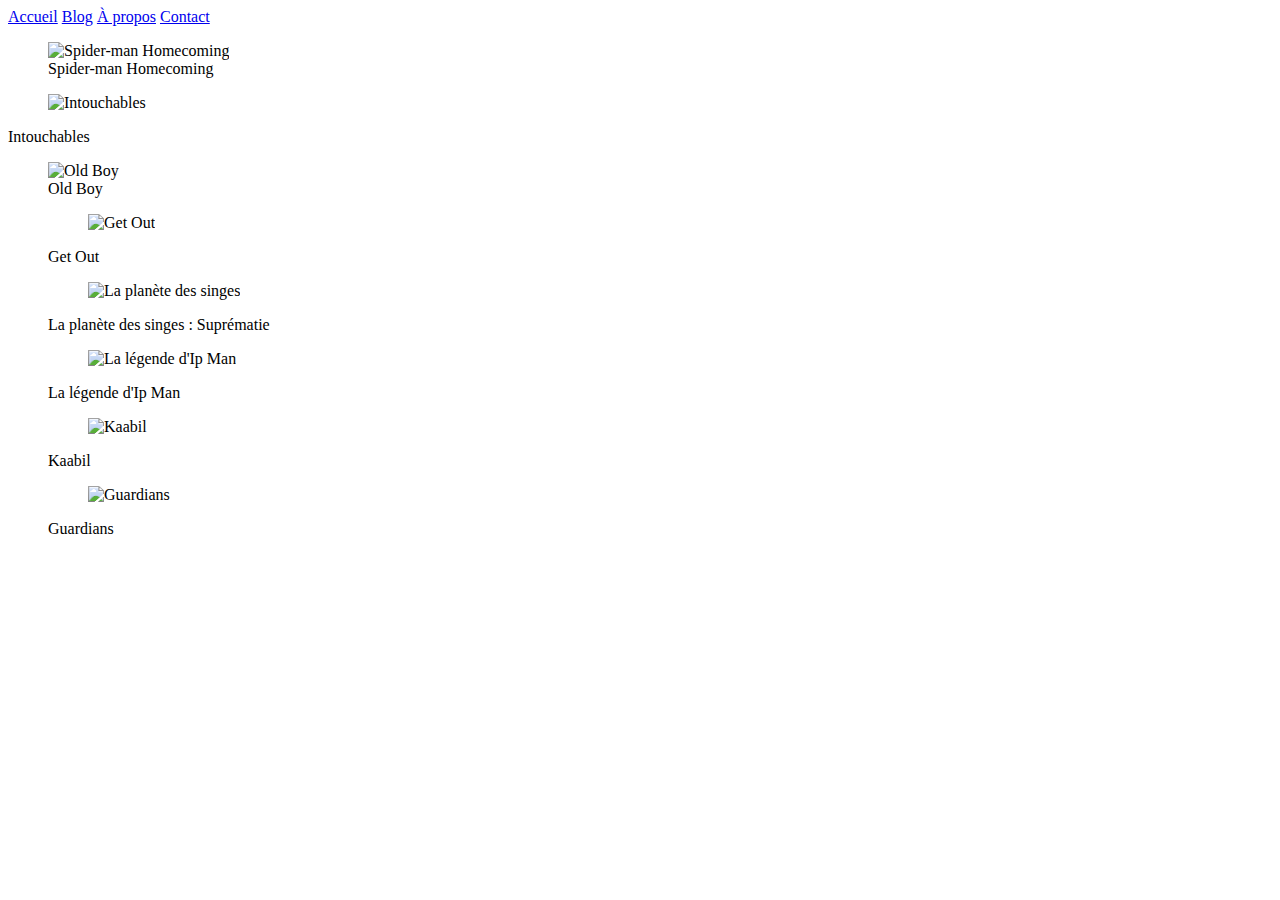
==== index.html @ 588ac0bf "travail" ====
<!DOCTYPE html>
<html lang="fr">
<head>
    <title>Cinéma Étrangers</title>
    <meta charset="utf-8">
    <meta name="viewport" content="width=device-width, initial-scale=1">
    <link href="https://fonts.googleapis.com/css?family=Playfair+Display:400,400i,700|Montserrat" rel="stylesheet">
    <link href="stylesheet.css" type="text/css" rel="stylesheet">
    <script src="https://use.fontawesome.com/64906f59e1.js"></script>
</head>
<body>
  <main>
  <header>
<nav>
  <a href="#">Accueil</a>
  <a href="blog.html">Blog</a>
  <a href="#">À propos</a>
  <a href="contact.html">Contact</a>
</nav>

<section>
  <div>

</div>
</section>

</header>

<section>
  <figure>
  <img src="https://fanart.tv/fanart/movies/315635/movieposter/spider-man-homecoming-5925c7875eec6.jpg" alt="Spider-man Homecoming"/>
<figcaption>Spider-man Homecoming</figcaption>
</figure>

    <figure>
      <img src="http://fr.web.img6.acsta.net/medias/nmedia/18/82/69/17/19806656.jpg" alt="Intouchables"/>
    </figure>
  <figcaption>Intouchables</figcaption>

    <figure>
      <img src="https://www.uppic.org/image-185A_5499964F.jpg" alt="Old Boy"/>
<figcaption>Old Boy</figcaption>

    <figure>
      <img src="http://fr.web.img4.acsta.net/pictures/17/03/16/13/25/487327.jpg" alt="Get Out"/>
      </figure>
<figcaption>Get Out</figcaption>

  <figure>
      <img src="https://media.senscritique.com/media/000016961568/source_big/La_Planete_des_singes_Suprematie.jpg" alt="La planète des singes">
    </figure>
<figcaption>La planète des singes : Suprématie</figcaption>

    <figure>
      <img src="https://www.cinemotions.com/affiche.Ip-Man-la-legende-est-nee.42160.jpg" alt="La légende d'Ip Man">
      </figure>
<figcaption>La légende d'Ip Man</figcaption>

    <figure>
      <img src="https://files.slack.com/files-tmb/T04735J22-F6HMHEDUJ-c4e8c218cb/imagesw_1024.jpg" alt="Kaabil">
    </figure>
<figcaption>Kaabil</figcaption>

    <figure>
      <img src="http://static.fanactu.com/img/actualites/cinema/6068/1_1_3_guardians-affiche-russe.jpg" alt="Guardians">
     </figure>
  <figcaption>Guardians</figcaption>

</section>

<section>
</section>

</main>
</body>


<footer>
<nav>
  <a><i class="fa fa-twitter" aria-hidden="true"></i></a>
	<a><i class="fa fa-facebook" aria-hidden="true"></i></a>
	<a><i class="fa fa-instagram" aria-hidden="true"></i></a>
	<a><i class="fa fa-google-plus" aria-hidden="true"></i></a>
</nav>

</footer>
</html>
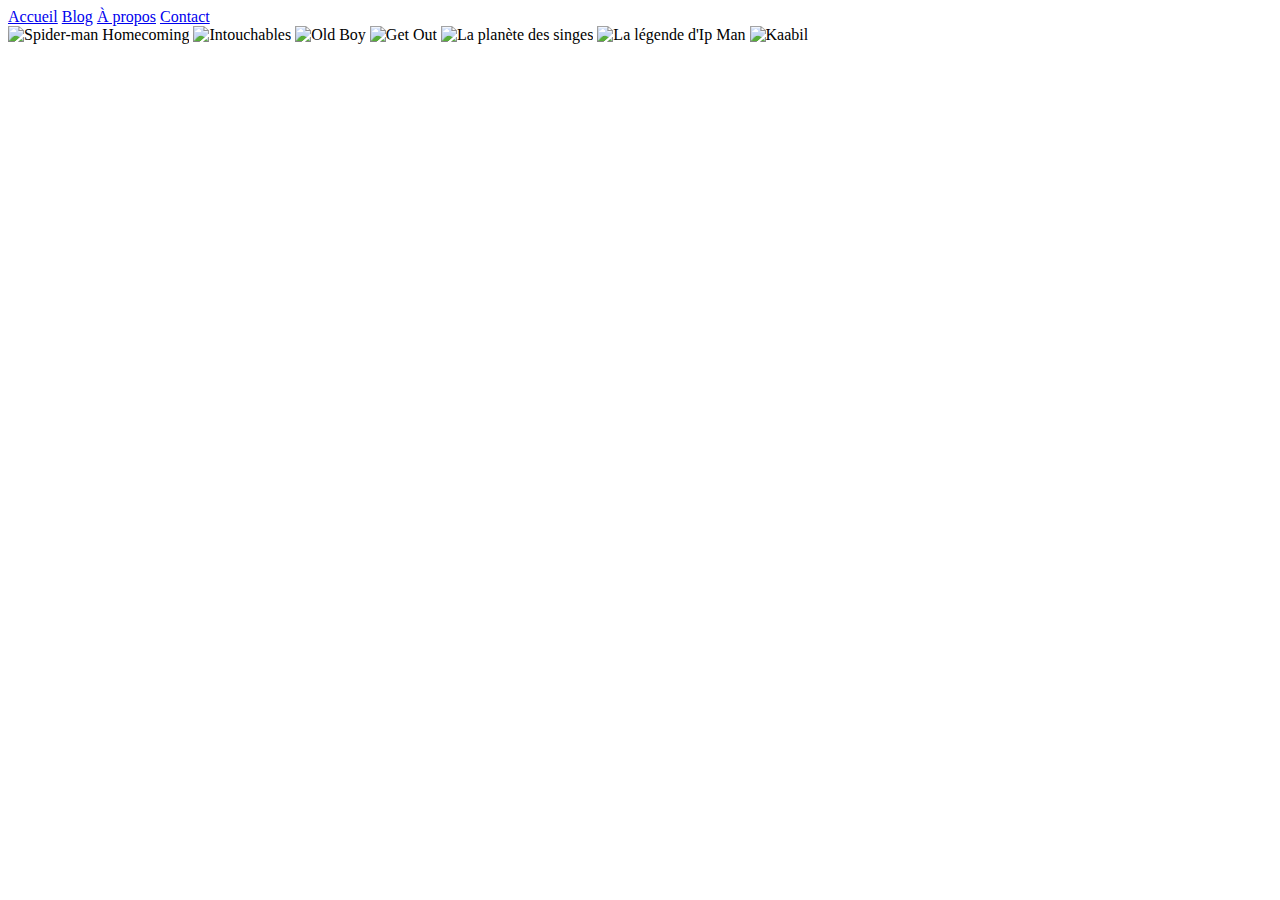
==== commit b0363045: "debut2" ====
--- a/index.html
+++ b/index.html
@@ -1,87 +1,47 @@
 <!DOCTYPE html>
 <html lang="fr">
 <head>
-    <title>Cinéma Étrangers</title>
-    <meta charset="utf-8">
-    <meta name="viewport" content="width=device-width, initial-scale=1">
-    <link href="https://fonts.googleapis.com/css?family=Playfair+Display:400,400i,700|Montserrat" rel="stylesheet">
-    <link href="stylesheet.css" type="text/css" rel="stylesheet">
-    <script src="https://use.fontawesome.com/64906f59e1.js"></script>
+	<title>Cinéma Étrangers</title>
+	<meta charset="utf-8">
+	<meta name="viewport" content="width=device-width, initial-scale=1">
+	<link href="https://fonts.googleapis.com/css?family=Playfair+Display:400,400i,700|Montserrat" rel="stylesheet">
+	<link href="stylesheet.css" rel="stylesheet">
+	<script src="https://use.fontawesome.com/64906f59e1.js"></script>
 </head>
 <body>
-  <main>
-  <header>
-<nav>
-  <a href="#">Accueil</a>
-  <a href="blog.html">Blog</a>
-  <a href="#">À propos</a>
-  <a href="contact.html">Contact</a>
-</nav>
-
-<section>
-  <div>
-
-</div>
+	<main>
+		<header>
+			<nav>
+				<a href="#">Accueil</a>
+				<a href="#">Blog</a>
+				<a href="#">À propos</a>
+				<a href="contact.html">Contact</a>
+			</nav>
+		</header>
+		<section class="affiche">
+		<img src="https://fanart.tv/fanart/movies/315635/movieposter/spider-man-homecoming-5925c7875eec6.jpg" alt="Spider-man Homecoming"/>
+		<img src="http://fr.web.img6.acsta.net/medias/nmedia/18/82/69/17/19806656.jpg" alt="Intouchables"/>
+		<img src="https://www.uppic.org/image-185A_5499964F.jpg" alt="Old Boy"/>
+		<img src="http://fr.web.img4.acsta.net/pictures/17/03/16/13/25/487327.jpg" alt="Get Out"/>
+		<img src="https://media.senscritique.com/media/000016961568/source_big/La_Planete_des_singes_Suprematie.jpg" alt="La planète des singes">
+		<img src="https://www.cinemotions.com/affiche.Ip-Man-la-legende-est-nee.42160.jpg" alt="La légende d'Ip Man">
+		<img src="https://files.slack.com/files-tmb/T04735J22-F6HMHEDUJ-c4e8c218cb/imagesw_1024.jpg" alt="Kaabil">
+	</section>
+	<section>
 </section>
-
-</header>
-
-<section>
-  <figure>
-  <img src="https://fanart.tv/fanart/movies/315635/movieposter/spider-man-homecoming-5925c7875eec6.jpg" alt="Spider-man Homecoming"/>
-<figcaption>Spider-man Homecoming</figcaption>
-</figure>
-
-    <figure>
-      <img src="http://fr.web.img6.acsta.net/medias/nmedia/18/82/69/17/19806656.jpg" alt="Intouchables"/>
-    </figure>
-  <figcaption>Intouchables</figcaption>
-
-    <figure>
-      <img src="https://www.uppic.org/image-185A_5499964F.jpg" alt="Old Boy"/>
-<figcaption>Old Boy</figcaption>
-
-    <figure>
-      <img src="http://fr.web.img4.acsta.net/pictures/17/03/16/13/25/487327.jpg" alt="Get Out"/>
-      </figure>
-<figcaption>Get Out</figcaption>
-
-  <figure>
-      <img src="https://media.senscritique.com/media/000016961568/source_big/La_Planete_des_singes_Suprematie.jpg" alt="La planète des singes">
-    </figure>
-<figcaption>La planète des singes : Suprématie</figcaption>
-
-    <figure>
-      <img src="https://www.cinemotions.com/affiche.Ip-Man-la-legende-est-nee.42160.jpg" alt="La légende d'Ip Man">
-      </figure>
-<figcaption>La légende d'Ip Man</figcaption>
-
-    <figure>
-      <img src="https://files.slack.com/files-tmb/T04735J22-F6HMHEDUJ-c4e8c218cb/imagesw_1024.jpg" alt="Kaabil">
-    </figure>
-<figcaption>Kaabil</figcaption>
-
-    <figure>
-      <img src="http://static.fanactu.com/img/actualites/cinema/6068/1_1_3_guardians-affiche-russe.jpg" alt="Guardians">
-     </figure>
-  <figcaption>Guardians</figcaption>
-
-</section>
-
-<section>
-</section>
-
 </main>
 </body>
-
-
 <footer>
 <nav>
-  <a><i class="fa fa-twitter" aria-hidden="true"></i></a>
+	<a><i class="fa fa-twitter" aria-hidden="true"></i></a>
 	<a><i class="fa fa-facebook" aria-hidden="true"></i></a>
 	<a><i class="fa fa-instagram" aria-hidden="true"></i></a>
 	<a><i class="fa fa-google-plus" aria-hidden="true"></i></a>
 </nav>
-
 </footer>
 </html>
+
+
+
+
+
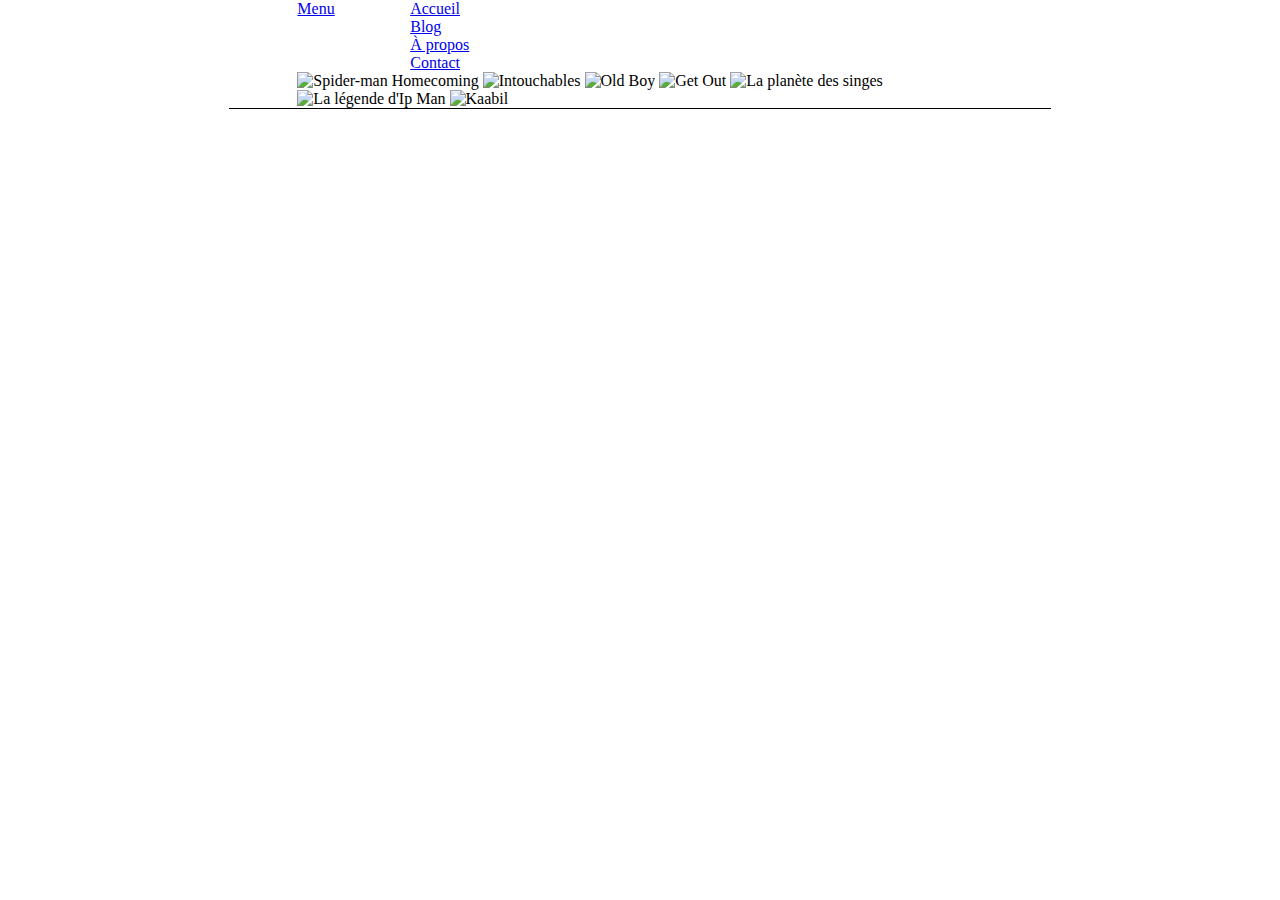
==== commit c7bc0c7b: "milieu" ====
--- a/index.html
+++ b/index.html
@@ -5,18 +5,22 @@
 	<meta charset="utf-8">
 	<meta name="viewport" content="width=device-width, initial-scale=1">
 	<link href="https://fonts.googleapis.com/css?family=Playfair+Display:400,400i,700|Montserrat" rel="stylesheet">
-	<link href="stylesheet.css" rel="stylesheet">
+	<link href="css/stylesheet.css" rel="stylesheet">
 	<script src="https://use.fontawesome.com/64906f59e1.js"></script>
+	<script src="https://cdnjs.cloudflare.com/ajax/libs/jquery/3.2.1/jquery.min.js"></script>
 </head>
 <body>
 	<main>
 		<header>
-			<nav>
-				<a href="#">Accueil</a>
-				<a href="#">Blog</a>
-				<a href="#">À propos</a>
-				<a href="contact.html">Contact</a>
-			</nav>
+		<a id="menu-toggle" class="menu-toggle" href="#"> Menu</a>
+		<nav>
+			<ul>
+				<li><a href="#">Accueil</a></li>
+				<li><a href="blog.html">Blog</a></li>
+				<li><a href="#">À propos</a></li>
+				<li><a href="contact.html">Contact</a></li>
+			</ul>
+		</nav>
 		</header>
 		<section class="affiche">
 		<img src="https://fanart.tv/fanart/movies/315635/movieposter/spider-man-homecoming-5925c7875eec6.jpg" alt="Spider-man Homecoming"/>
@@ -30,7 +34,6 @@
 	<section>
 </section>
 </main>
-</body>
 <footer>
 <nav>
 	<a><i class="fa fa-twitter" aria-hidden="true"></i></a>
@@ -39,6 +42,18 @@
 	<a><i class="fa fa-google-plus" aria-hidden="true"></i></a>
 </nav>
 </footer>
+	<script>
+	$( document ).ready( function() {
+		$( "#menu-toggle" ).click (function (){
+
+        $ ("nav").toggle();
+		});
+	// 	css ("color","magenta");
+	// $("p").css( "color", "red" );
+});
+	</script>
+
+</body>
 </html>
 
 
--- a/css/stylesheet.css
+++ b/css/stylesheet.css
@@ -0,0 +1,123 @@
+.container{
+  font-family: 'Alegreya Sans SC', sans-serif;
+  letter-spacing: 3px;
+
+}
+
+.container{
+  display:flex;
+  flex-direction:column;
+  max-width:940px;
+  width:90%;
+  margin:0 auto;
+  padding:60px 30px;
+border:1px solid transparent;
+  height:auto;
+background: -webkit-gradient(linear, left top, left bottom, color-stop(0%, rgba(0,0,99,1)), color-stop(2%, rgba(0,0,99,1)), color-stop(100%, rgba(0,0,0,1)));
+opacity: 0.7;
+
+
+} 
+
+p{
+  color:#676d8d;
+  margin-top:30px;
+  font-size:12px;
+  text-align:center;
+
+}
+
+.cadre{
+  width:400px;
+  margin:0 auto;
+  margin-top:90px;
+  max-width: 100%;
+  height: auto;
+}
+
+.submit {
+  background-color:crimson ;
+  padding:10px;
+  color:white;
+  text-transform:uppercase;
+  font-weight:bold;
+  border:1px solid crimson ;
+/*  margin-left:40px;
+  margin-right: 40px;*/
+  margin-top:65px;
+  letter-spacing: 3px;
+
+}
+
+.signin{
+	background-color: transparent;
+	border:none;
+	font-size: 12px;
+	color:white;
+	text-transform: uppercase;
+	font-family: 'Montserrat', sans-serif;
+  letter-spacing: 2px;
+  display: flex;
+position: relative;
+left:10px;
+/*  justify-content: space-between;*/
+  font-weight: bold;
+  margin-left: 10px;
+  margin-right:10px;
+}
+
+.signin:hover{
+	text-decoration: underline crimson;
+	color:#676d8d;
+	outline: none;
+	font-weight: 2px;
+}
+
+
+input{
+
+  padding:30px;
+  margin:8px;
+    border: none;
+    outline: 0;
+    border-bottom: 1px solid white;
+    background-color: transparent;
+      font-family: 'Montserrat', sans-serif;
+  letter-spacing: 2px;
+  text-transform: uppercase;
+    font-size: 9px;
+    font-weight: bold;
+color:white; ;
+/*  margin-left:20px;*/
+  padding-left: 0;
+  
+
+}
+
+footer{
+	border-top: 1px solid;
+	padding: 30px;
+	text-align: center;
+
+}
+
+ .menu-toggle{
+    position:absolute;
+/*    top: 0;
+    right: 0;*/
+    float: left;
+  }
+
+ nav ul {
+  list-style: none;
+
+}
+
+*{
+  margin: 0 auto;
+  max-width: 940px;
+  width:90%;
+ height: auto;
+
+}
+
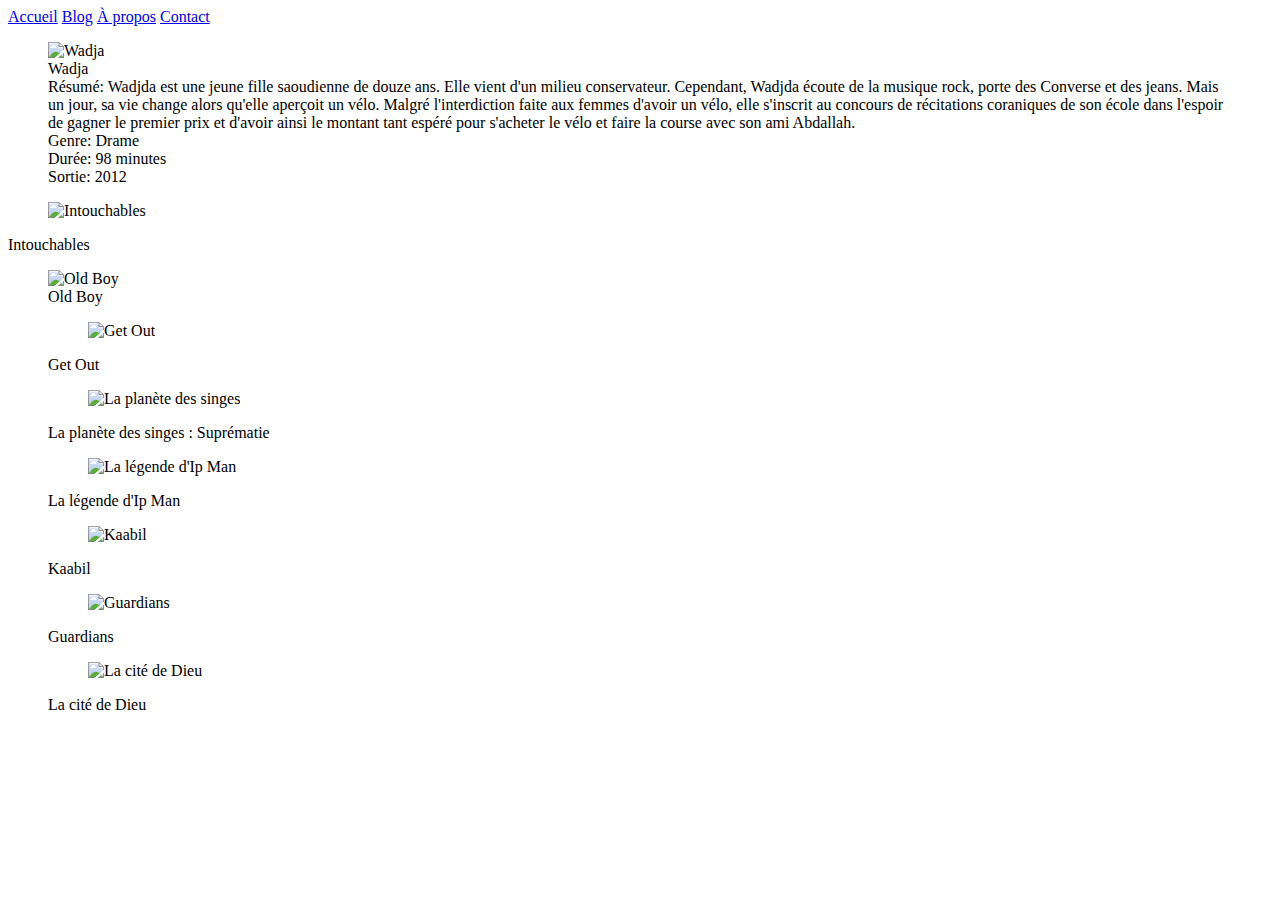
==== commit de084343: "travail" ====
--- a/index.html
+++ b/index.html
@@ -1,62 +1,100 @@
 <!DOCTYPE html>
 <html lang="fr">
 <head>
-	<title>Cinéma Étrangers</title>
-	<meta charset="utf-8">
-	<meta name="viewport" content="width=device-width, initial-scale=1">
-	<link href="https://fonts.googleapis.com/css?family=Playfair+Display:400,400i,700|Montserrat" rel="stylesheet">
-	<link href="css/stylesheet.css" rel="stylesheet">
-	<script src="https://use.fontawesome.com/64906f59e1.js"></script>
-	<script src="https://cdnjs.cloudflare.com/ajax/libs/jquery/3.2.1/jquery.min.js"></script>
+    <title>Cinéma Étrangers</title>
+    <meta charset="utf-8">
+    <meta name="viewport" content="width=device-width, initial-scale=1">
+    <link href="https://fonts.googleapis.com/css?family=Playfair+Display:400,400i,700|Montserrat" rel="stylesheet">
+    <link href="stylesheet.css" type="text/css" rel="stylesheet">
+    <script src="https://use.fontawesome.com/64906f59e1.js"></script>
 </head>
 <body>
-	<main>
-		<header>
-		<a id="menu-toggle" class="menu-toggle" href="#"> Menu</a>
-		<nav>
-			<ul>
-				<li><a href="#">Accueil</a></li>
-				<li><a href="blog.html">Blog</a></li>
-				<li><a href="#">À propos</a></li>
-				<li><a href="contact.html">Contact</a></li>
-			</ul>
-		</nav>
-		</header>
-		<section class="affiche">
-		<img src="https://fanart.tv/fanart/movies/315635/movieposter/spider-man-homecoming-5925c7875eec6.jpg" alt="Spider-man Homecoming"/>
-		<img src="http://fr.web.img6.acsta.net/medias/nmedia/18/82/69/17/19806656.jpg" alt="Intouchables"/>
-		<img src="https://www.uppic.org/image-185A_5499964F.jpg" alt="Old Boy"/>
-		<img src="http://fr.web.img4.acsta.net/pictures/17/03/16/13/25/487327.jpg" alt="Get Out"/>
-		<img src="https://media.senscritique.com/media/000016961568/source_big/La_Planete_des_singes_Suprematie.jpg" alt="La planète des singes">
-		<img src="https://www.cinemotions.com/affiche.Ip-Man-la-legende-est-nee.42160.jpg" alt="La légende d'Ip Man">
-		<img src="https://files.slack.com/files-tmb/T04735J22-F6HMHEDUJ-c4e8c218cb/imagesw_1024.jpg" alt="Kaabil">
-	</section>
-	<section>
+  <main>
+  <header>
+<nav>
+  <a href="#">Accueil</a>
+  <a href="blog.html">Blog</a>
+  <a href="#">À propos</a>
+  <a href="contact.html">Contact</a>
+</nav>
+
+<section>
+  <div>
+
+</div>
 </section>
+
+</header>
+
+<section>
+  <figure>
+  <img src="http://fr.web.img4.acsta.net/medias/nmedia/18/93/76/88/20401764.jpg" alt="Wadja"/>
+<figcaption>Wadja
+ <br/>
+ Résumé: Wadjda est une jeune fille saoudienne de douze ans. Elle vient d'un milieu conservateur. Cependant, Wadjda écoute de la musique rock, porte des Converse et des jeans. Mais un jour, sa vie change alors qu'elle aperçoit un vélo. Malgré l'interdiction faite aux femmes d'avoir un vélo, elle s'inscrit au concours de récitations coraniques de son école dans l'espoir de gagner le premier prix et d'avoir ainsi le montant tant espéré pour s'acheter le vélo et faire la course avec son ami Abdallah.
+  <br/>
+  Genre:	Drame
+  <br/>
+  Durée:	98 minutes
+  <br/>
+  Sortie:	2012</figcaption>
+</figure>
+
+    <figure>
+      <img src="http://fr.web.img6.acsta.net/medias/nmedia/18/82/69/17/19806656.jpg" alt="Intouchables"/>
+    </figure>
+  <figcaption>Intouchables</figcaption>
+
+    <figure>
+      <img src="https://www.uppic.org/image-185A_5499964F.jpg" alt="Old Boy"/>
+<figcaption>Old Boy</figcaption>
+
+    <figure>
+      <img src="http://fr.web.img4.acsta.net/pictures/17/03/16/13/25/487327.jpg" alt="Get Out"/>
+      </figure>
+<figcaption>Get Out</figcaption>
+
+  <figure>
+      <img src="https://media.senscritique.com/media/000016961568/source_big/La_Planete_des_singes_Suprematie.jpg" alt="La planète des singes">
+    </figure>
+<figcaption>La planète des singes : Suprématie</figcaption>
+
+    <figure>
+      <img src="https://www.cinemotions.com/affiche.Ip-Man-la-legende-est-nee.42160.jpg" alt="La légende d'Ip Man">
+      </figure>
+<figcaption>La légende d'Ip Man</figcaption>
+
+    <figure>
+      <img src="https://files.slack.com/files-tmb/T04735J22-F6HMHEDUJ-c4e8c218cb/imagesw_1024.jpg" alt="Kaabil">
+    </figure>
+<figcaption>Kaabil</figcaption>
+
+    <figure>
+      <img src="http://static.fanactu.com/img/actualites/cinema/6068/1_1_3_guardians-affiche-russe.jpg" alt="Guardians">
+     </figure>
+  <figcaption>Guardians</figcaption>
+
+  <figure>
+    <img src="http://fr.web.img5.acsta.net/medias/nmedia/18/35/05/63/affiche.jpg" alt="La cité de Dieu">
+   </figure>
+<figcaption>La cité de Dieu</figcaption>
+
+</section>
+
+<section>
+</section>
+
 </main>
+</body>
+
+
 <footer>
 <nav>
-	<a><i class="fa fa-twitter" aria-hidden="true"></i></a>
+  <a><i class="fa fa-twitter" aria-hidden="true"></i></a>
 	<a><i class="fa fa-facebook" aria-hidden="true"></i></a>
 	<a><i class="fa fa-instagram" aria-hidden="true"></i></a>
 	<a><i class="fa fa-google-plus" aria-hidden="true"></i></a>
 </nav>
+
 </footer>
-	<script>
-	$( document ).ready( function() {
-		$( "#menu-toggle" ).click (function (){
-
-        $ ("nav").toggle();
-		});
-	// 	css ("color","magenta");
-	// $("p").css( "color", "red" );
-});
-	</script>
-
-</body>
 </html>
-
-
-
-
-
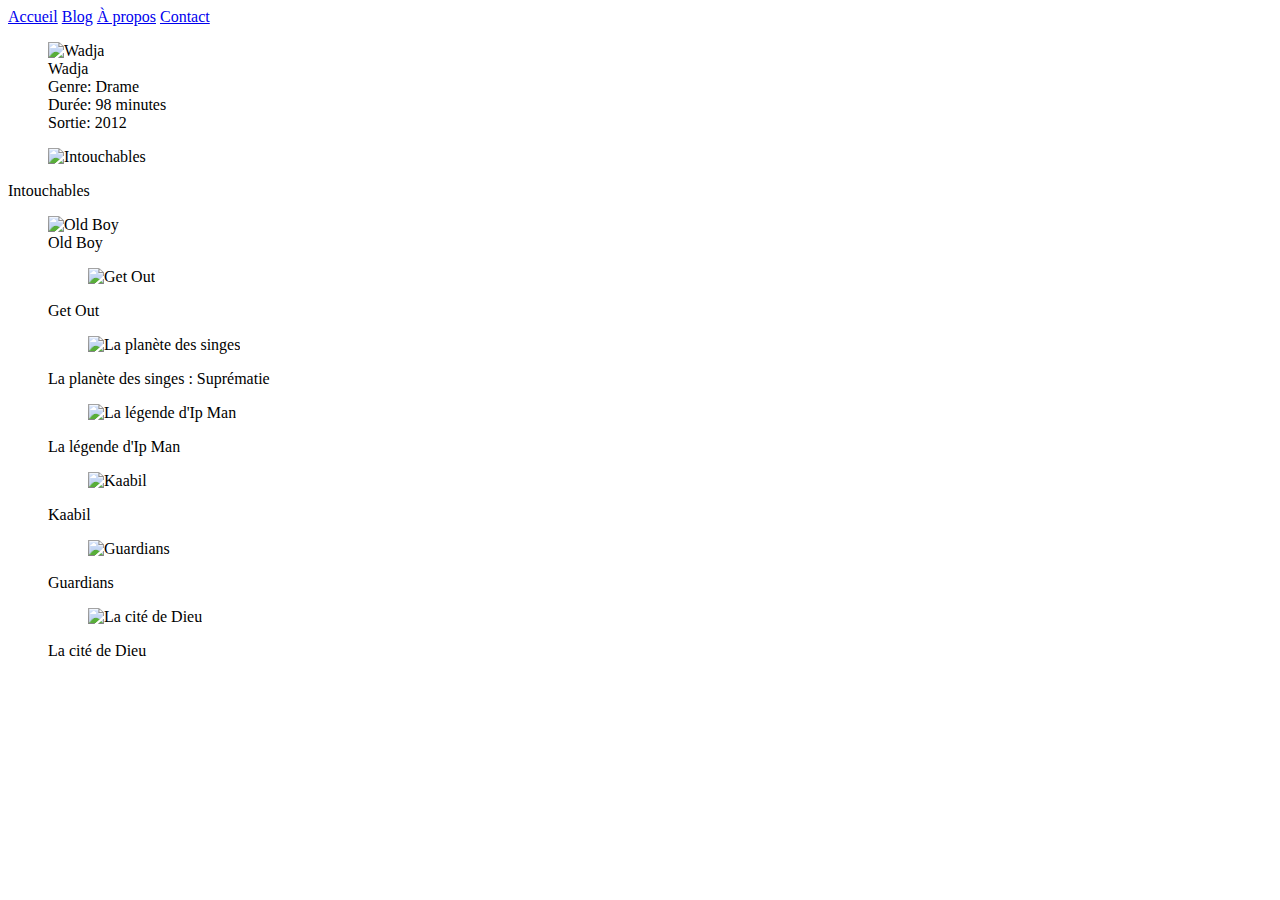
==== commit 6a1d1a40: "travail" ====
--- a/index.html
+++ b/index.html
@@ -30,8 +30,6 @@
   <figure>
   <img src="http://fr.web.img4.acsta.net/medias/nmedia/18/93/76/88/20401764.jpg" alt="Wadja"/>
 <figcaption>Wadja
- <br/>
- Résumé: Wadjda est une jeune fille saoudienne de douze ans. Elle vient d'un milieu conservateur. Cependant, Wadjda écoute de la musique rock, porte des Converse et des jeans. Mais un jour, sa vie change alors qu'elle aperçoit un vélo. Malgré l'interdiction faite aux femmes d'avoir un vélo, elle s'inscrit au concours de récitations coraniques de son école dans l'espoir de gagner le premier prix et d'avoir ainsi le montant tant espéré pour s'acheter le vélo et faire la course avec son ami Abdallah.
   <br/>
   Genre:	Drame
   <br/>
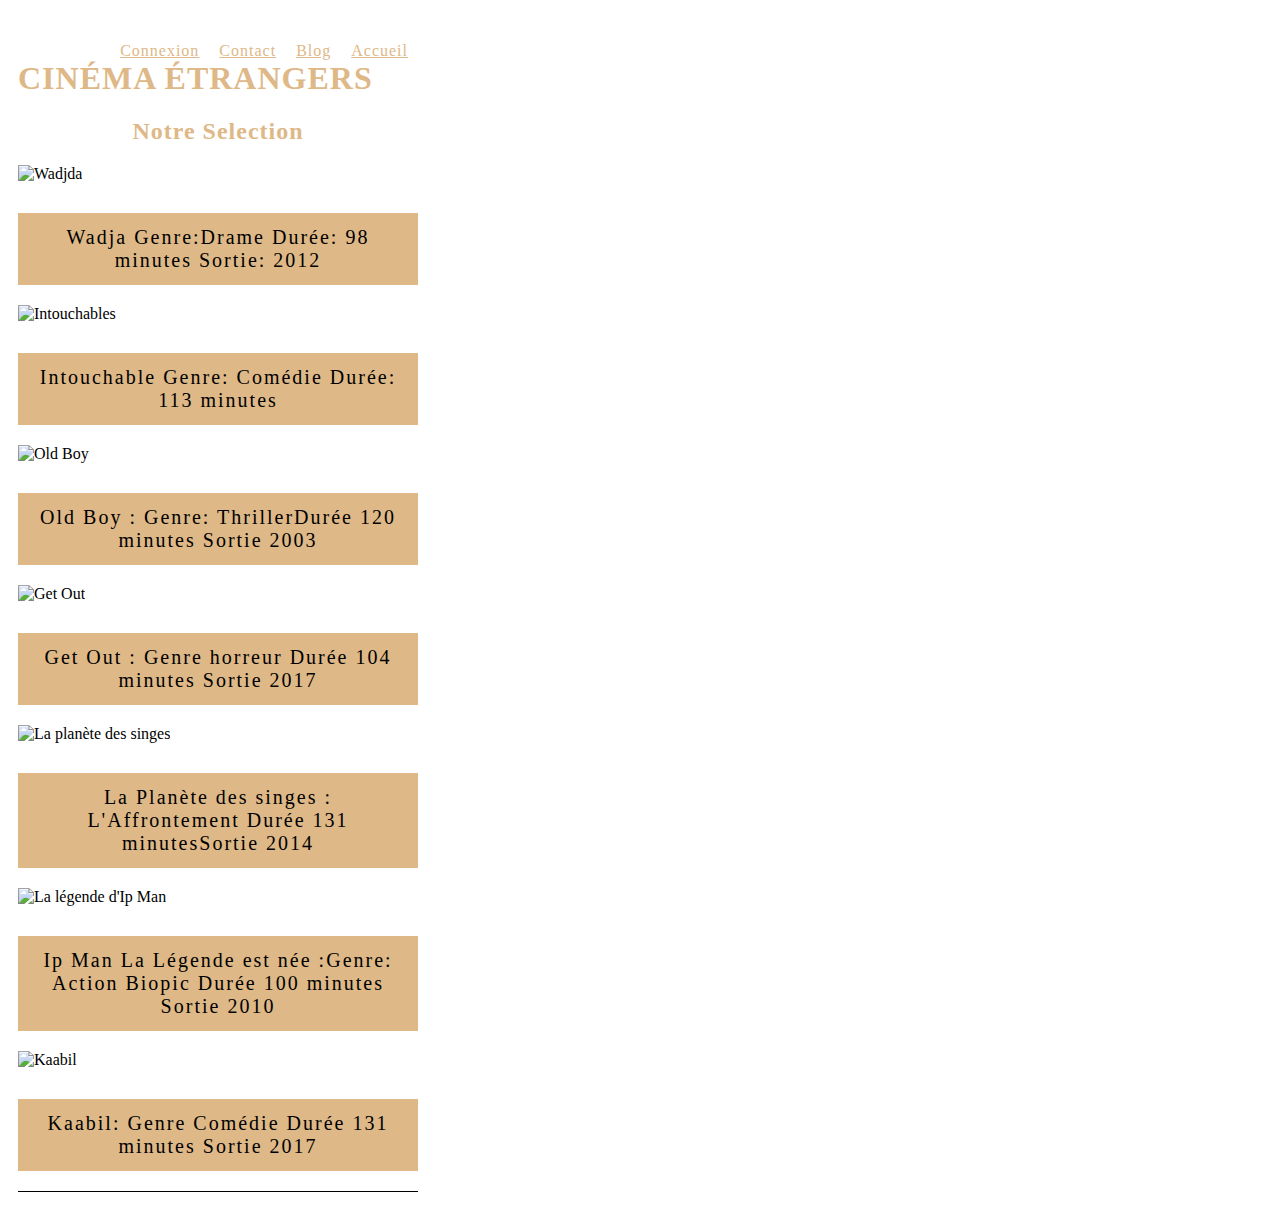
==== commit f451f9a3: "milieu2" ====
--- a/index.html
+++ b/index.html
@@ -1,98 +1,73 @@
 <!DOCTYPE html>
 <html lang="fr">
 <head>
-    <title>Cinéma Étrangers</title>
-    <meta charset="utf-8">
-    <meta name="viewport" content="width=device-width, initial-scale=1">
-    <link href="https://fonts.googleapis.com/css?family=Playfair+Display:400,400i,700|Montserrat" rel="stylesheet">
-    <link href="stylesheet.css" type="text/css" rel="stylesheet">
-    <script src="https://use.fontawesome.com/64906f59e1.js"></script>
+	<title>Cinéma Étrangers</title>
+	<meta charset="utf-8">
+	<meta name="viewport" content="width=device-width, initial-scale=1">
+	<link href="https://fonts.googleapis.com/css?family=Playfair+Display:400,400i,700|Montserrat" rel="stylesheet">
+	<link href="css/stylesheet.css" rel="stylesheet">
+	<script src="https://use.fontawesome.com/64906f59e1.js"></script>
+	<script src="https://cdnjs.cloudflare.com/ajax/libs/jquery/3.2.1/jquery.min.js"></script>
 </head>
 <body>
-  <main>
-  <header>
-<nav>
-  <a href="#">Accueil</a>
-  <a href="blog.html">Blog</a>
-  <a href="#">À propos</a>
-  <a href="contact.html">Contact</a>
-</nav>
+	<main>
+		<header>
+			<div class="menu-bouton">
+				<a id="menu-toggle" class="menu-toggle" href="#"> <i class="fa fa-bars fa-2x" aria-hidden="true"></i><!-- Menu --></a>
+			</div>
+			<nav>
+				<ul>
+					<li><a href="#">Accueil</a></li>
+					<li><a href="blog.html">Blog</a></li>
+					<li><a href="contact2.html">Contact</a></li>
+					<li><a href="contact.html">Connexion</a></li>
+				</ul>
+			</nav>
+			<h1> Cinéma Étrangers</h1>
+			<h2>Notre Selection</h2>
+		</header>
+		<section class="affiche">
+			<img src="http://fr.web.img4.acsta.net/medias/nmedia/18/93/76/88/20401764.jpg" alt="Wadjda"/>
+			<p>Wadja<span> Genre:Drame</span> Durée: 98 minutes <span>Sortie: 2012</span></p>
+			<img src="http://fr.web.img6.acsta.net/medias/nmedia/18/82/69/17/19806656.jpg" alt="Intouchables"/>
+			<p>Intouchable <span> Genre: Comédie </span>Durée: 113 minutes</p>
+			<img src="https://www.uppic.org/image-185A_5499964F.jpg" alt="Old Boy"/>
+			<p>Old Boy : <span>Genre: Thriller</span>Durée 120 minutes <span>Sortie 2003</span></p>
+			<img src="http://fr.web.img4.acsta.net/pictures/17/03/16/13/25/487327.jpg" alt="Get Out"/>
+			<p>Get Out :<span>  Genre horreur Durée  </span>  104 minutes <span> Sortie 2017 </span></p>
+			<img src="https://media.senscritique.com/media/000016961568/source_big/La_Planete_des_singes_Suprematie.jpg" alt="La planète des singes">
+			<p>La Planète des singes : L'Affrontement<span> Durée 131 minutes</span><span>Sortie 2014</span></p>
+			<img src="https://www.cinemotions.com/affiche.Ip-Man-la-legende-est-nee.42160.jpg" alt="La légende d'Ip Man">
+			<p>Ip Man La Légende est née :<span>Genre: Action Biopic </span>Durée 100 minutes <span>Sortie 2010</span></p>
+			<img src="http://chatpatabollywood.com/wp-content/uploads/2016/11/20161025221243-e1481274872589-445x600.jpg" alt="Kaabil">
+			<p>Kaabil:<span> Genre Comédie </span> Durée 131 minutes <span>Sortie 2017</span></p>
+		</section>
+		<section>
+		</section>
+	</main>
+	<footer>
+		<nav>
+			<a><i class="fa fa-twitter" aria-hidden="true"></i></a>
+			<a><i class="fa fa-facebook" aria-hidden="true"></i></a>
+			<a><i class="fa fa-instagram" aria-hidden="true"></i></a>
+			<a><i class="fa fa-google-plus" aria-hidden="true"></i></a>
+		</nav>
+	</footer>
+	<script>
+		$( document ).ready( function() {
+			$( "#menu-toggle" ).click (function (){
 
-<section>
-  <div>
+				$ ("nav").toggle();
+			});
+	// 	css ("color","magenta");
+	// $("p").css( "color", "red" );
+});
+</script>
 
-</div>
-</section>
-
-</header>
-
-<section>
-  <figure>
-  <img src="http://fr.web.img4.acsta.net/medias/nmedia/18/93/76/88/20401764.jpg" alt="Wadja"/>
-<figcaption>Wadja
-  <br/>
-  Genre:	Drame
-  <br/>
-  Durée:	98 minutes
-  <br/>
-  Sortie:	2012</figcaption>
-</figure>
-
-    <figure>
-      <img src="http://fr.web.img6.acsta.net/medias/nmedia/18/82/69/17/19806656.jpg" alt="Intouchables"/>
-    </figure>
-  <figcaption>Intouchables</figcaption>
-
-    <figure>
-      <img src="https://www.uppic.org/image-185A_5499964F.jpg" alt="Old Boy"/>
-<figcaption>Old Boy</figcaption>
-
-    <figure>
-      <img src="http://fr.web.img4.acsta.net/pictures/17/03/16/13/25/487327.jpg" alt="Get Out"/>
-      </figure>
-<figcaption>Get Out</figcaption>
-
-  <figure>
-      <img src="https://media.senscritique.com/media/000016961568/source_big/La_Planete_des_singes_Suprematie.jpg" alt="La planète des singes">
-    </figure>
-<figcaption>La planète des singes : Suprématie</figcaption>
-
-    <figure>
-      <img src="https://www.cinemotions.com/affiche.Ip-Man-la-legende-est-nee.42160.jpg" alt="La légende d'Ip Man">
-      </figure>
-<figcaption>La légende d'Ip Man</figcaption>
-
-    <figure>
-      <img src="https://files.slack.com/files-tmb/T04735J22-F6HMHEDUJ-c4e8c218cb/imagesw_1024.jpg" alt="Kaabil">
-    </figure>
-<figcaption>Kaabil</figcaption>
-
-    <figure>
-      <img src="http://static.fanactu.com/img/actualites/cinema/6068/1_1_3_guardians-affiche-russe.jpg" alt="Guardians">
-     </figure>
-  <figcaption>Guardians</figcaption>
-
-  <figure>
-    <img src="http://fr.web.img5.acsta.net/medias/nmedia/18/35/05/63/affiche.jpg" alt="La cité de Dieu">
-   </figure>
-<figcaption>La cité de Dieu</figcaption>
-
-</section>
-
-<section>
-</section>
-
-</main>
 </body>
+</html>
 
 
-<footer>
-<nav>
-  <a><i class="fa fa-twitter" aria-hidden="true"></i></a>
-	<a><i class="fa fa-facebook" aria-hidden="true"></i></a>
-	<a><i class="fa fa-instagram" aria-hidden="true"></i></a>
-	<a><i class="fa fa-google-plus" aria-hidden="true"></i></a>
-</nav>
 
-</footer>
-</html>
+
+
--- a/css/stylesheet.css
+++ b/css/stylesheet.css
@@ -0,0 +1,175 @@
+.container{
+  font-family: 'Alegreya Sans SC', sans-serif;
+  letter-spacing: 3px;
+
+}
+
+.container{
+  display:flex;
+  flex-direction:column;
+  max-width:400px;
+  width:100%;
+  margin:0 auto;
+  padding:60px 30px;
+border:1px solid transparent;
+  height:auto;
+background: -webkit-gradient(linear, left top, left bottom, color-stop(0%, rgba(0,0,99,1)), color-stop(2%, rgba(0,0,99,1)), color-stop(100%, rgba(0,0,0,1)));
+opacity: 0.7;
+
+
+} 
+
+p{
+  color:#676d8d;
+  margin-top:30px;
+  font-size:12px;
+  text-align:center;
+
+}
+
+.cadre{
+  width:400px;
+  margin:0 auto;
+  margin-top:90px;
+  max-width: 100%;
+  height: auto;
+}
+
+.submit {
+  background-color:crimson ;
+  padding:10px;
+  color:white;
+  text-transform:uppercase;
+  font-weight:bold;
+  border:1px solid crimson ;
+  margin-left:40px;
+  margin-right: 40px;
+  margin-top:65px;
+  letter-spacing: 3px;
+
+}
+
+.signin{
+	background-color: transparent;
+	border:none;
+	font-size: 12px;
+	color:white;
+	text-transform: uppercase;
+	font-family: 'Montserrat', sans-serif;
+  letter-spacing: 2px;
+  display: flex;
+position: relative;
+left:10px;
+  justify-content: space-between;
+  font-weight: bold;
+  margin-left: 10px;
+  margin-right:10px;
+}
+
+.signin:hover{
+	text-decoration: underline crimson;
+	color:#676d8d;
+	outline: none;
+	font-weight: 2px;
+}
+
+
+input{
+
+  padding:30px;
+  margin:8px;
+    border: none;
+    outline: 0;
+    border-bottom: 1px solid white;
+    background-color: transparent;
+      font-family: 'Montserrat', sans-serif;
+  letter-spacing: 2px;
+  text-transform: uppercase;
+    font-size: 9px;
+    font-weight: bold;
+color:white; ;
+  margin-left:20px;
+  padding-left: 0;
+  
+
+}
+
+footer{
+	border-top: 1px solid;
+/*	padding: 30px;*/
+	text-align: center;
+	/*align-items: baseline;*/
+
+}
+
+header li {
+  list-style: none;
+  float: right;
+  text-decoration: none;
+  color: black;
+
+}
+
+header a {
+	color: burlywood;
+}
+
+.menu-bouton{
+	position: relative;
+	
+
+}
+
+.fa-bars{
+
+	position:absolute;
+	right: 0;
+
+
+}
+main, footer{
+	max-width: 400px;
+	width: 100%;
+	margin-left: 10px;
+}
+
+img{
+
+width: 400px;
+height: 500px;
+}
+
+.affiche p{
+	border:1px solid;
+	color: black;
+	padding: 12px;
+	font-size: 20px;
+	letter-spacing: 2px;
+	background-color:burlywood;
+	border-color: burlywood;
+}
+
+header{
+
+background-image: url(https://image.freepik.com/vecteurs-libre/bobine-de-film-vectoriel_633289.jpg);
+background-attachment: fixed;
+background-repeat: no-repeat;
+color: burlywood;
+letter-spacing: 1px;
+background-position: top center;
+
+}
+
+h1{
+	text-transform: uppercase;
+}
+h2{
+	text-align: center;
+}
+
+a{
+	color: burlywood;
+	padding: 10px;
+	margin-top: 20px;
+	padding-top: 20px;
+}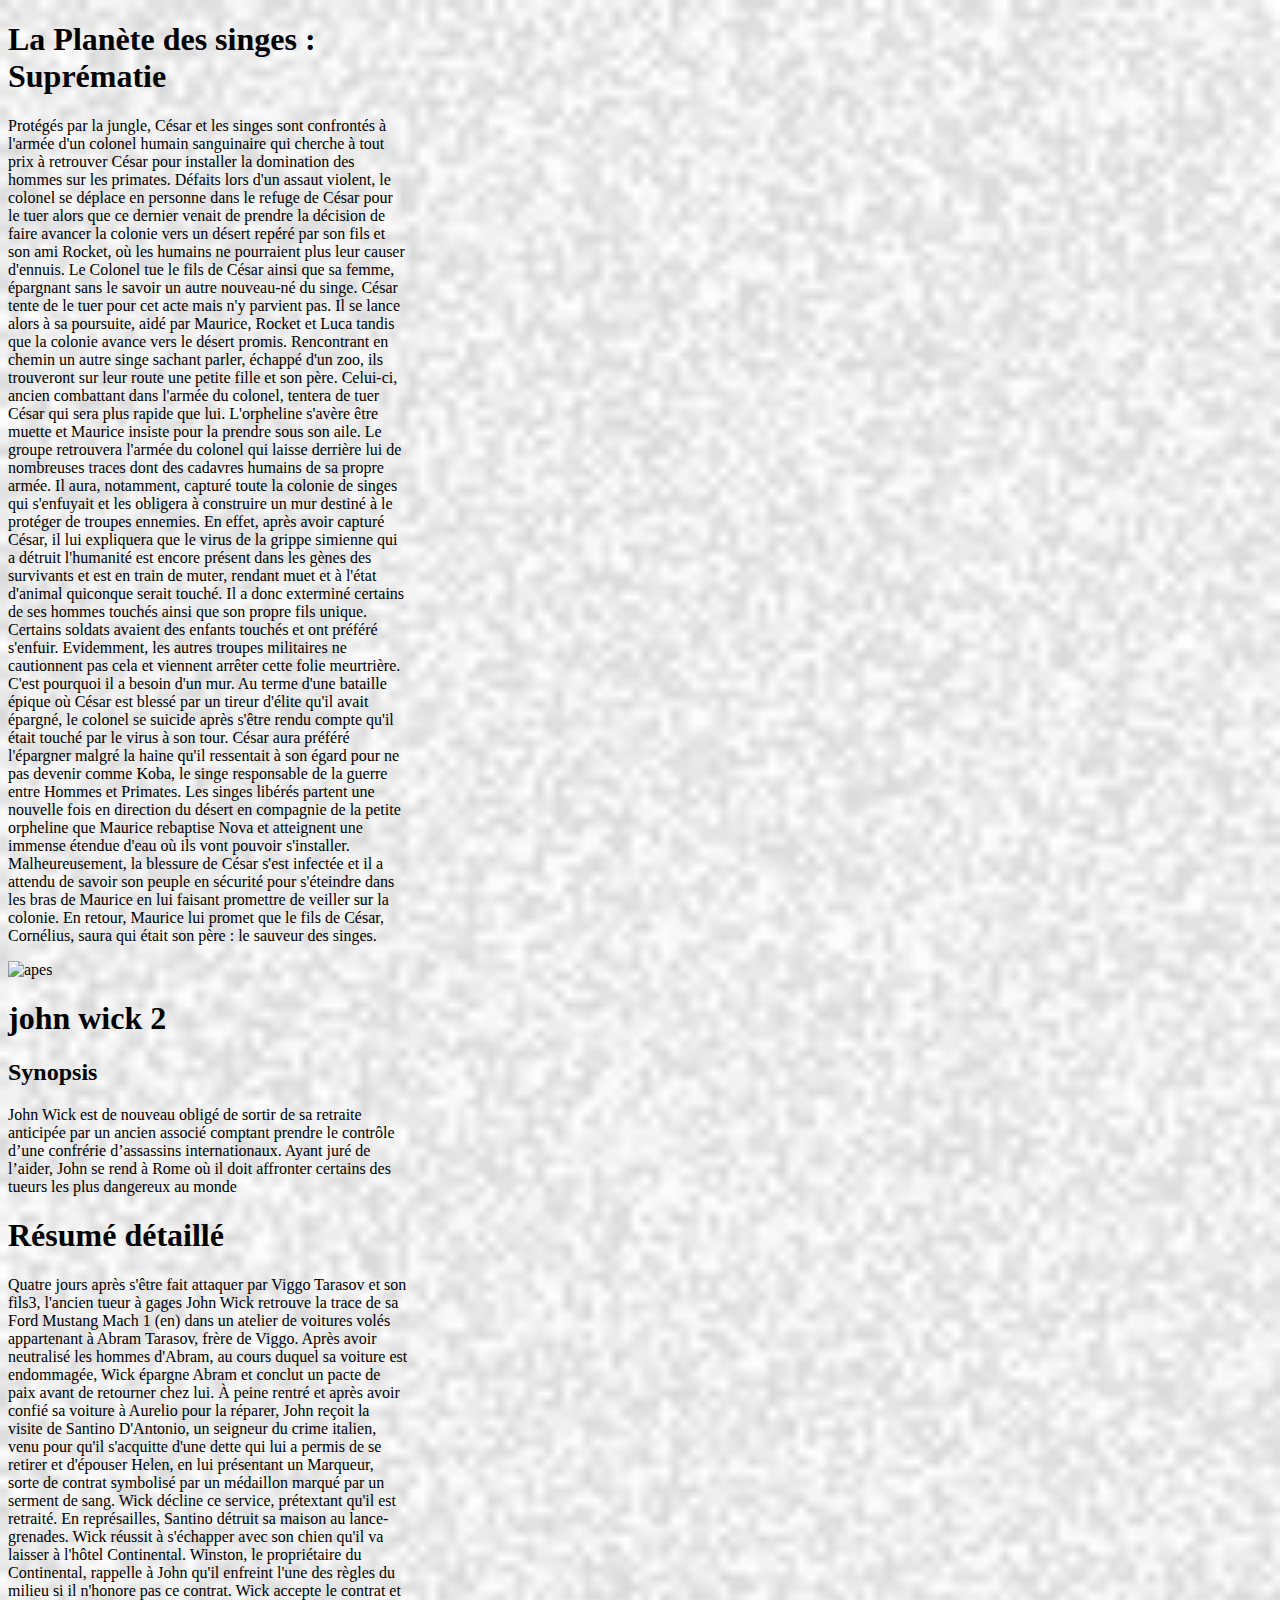
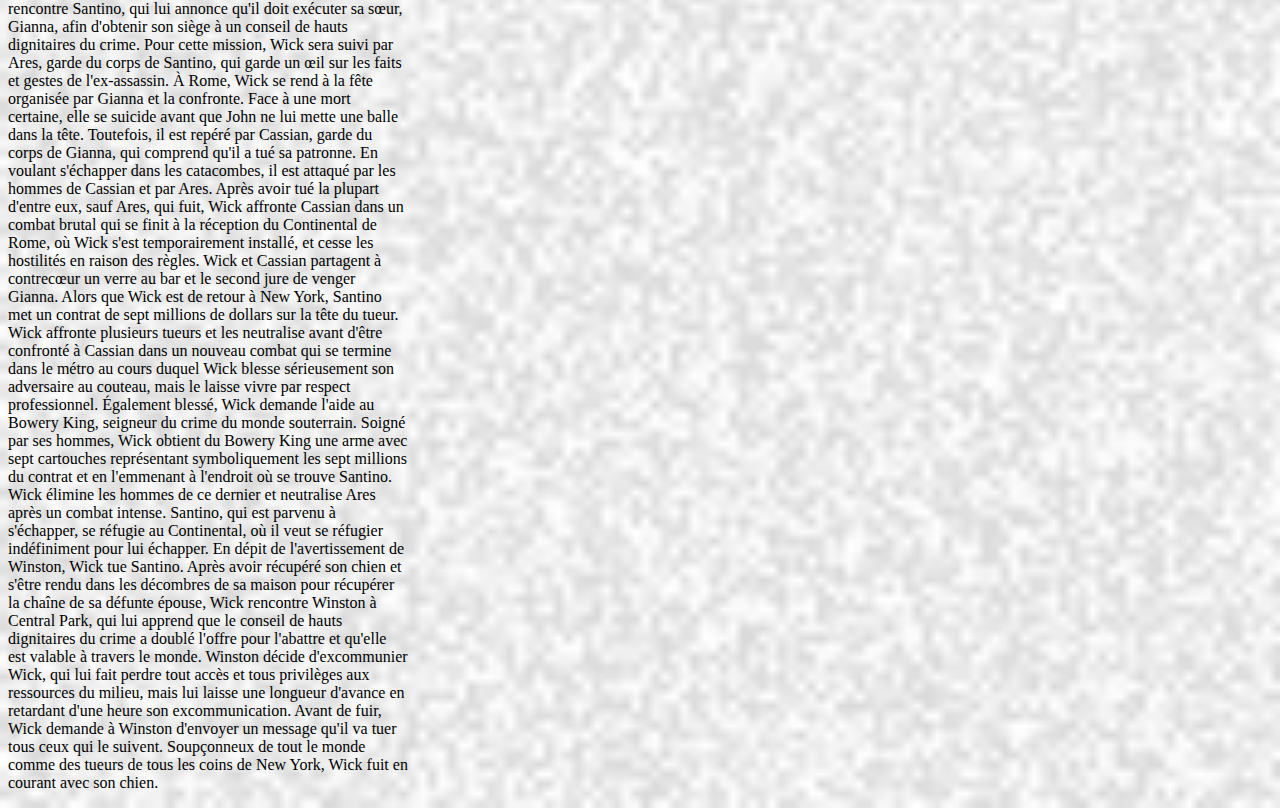
==== commit 06e49ede: "milieu" ====
--- a/index.html
+++ b/index.html
@@ -1,73 +1,38 @@
 <!DOCTYPE html>
 <html lang="fr">
 <head>
-	<title>Cinéma Étrangers</title>
-	<meta charset="utf-8">
-	<meta name="viewport" content="width=device-width, initial-scale=1">
-	<link href="https://fonts.googleapis.com/css?family=Playfair+Display:400,400i,700|Montserrat" rel="stylesheet">
-	<link href="css/stylesheet.css" rel="stylesheet">
-	<script src="https://use.fontawesome.com/64906f59e1.js"></script>
-	<script src="https://cdnjs.cloudflare.com/ajax/libs/jquery/3.2.1/jquery.min.js"></script>
+    <title>Cinéma Étrangers</title>
+    <meta charset="utf-8">
+    <meta name="viewport" content="width=device-width, initial-scale=1">
+    <link href="https://fonts.googleapis.com/css?family=Playfair+Display:400,400i,700|Montserrat" rel="stylesheet">
+    <link href="css/stylesheet.css" rel="stylesheet">
 </head>
 <body>
-	<main>
-		<header>
-			<div class="menu-bouton">
-				<a id="menu-toggle" class="menu-toggle" href="#"> <i class="fa fa-bars fa-2x" aria-hidden="true"></i><!-- Menu --></a>
-			</div>
-			<nav>
-				<ul>
-					<li><a href="#">Accueil</a></li>
-					<li><a href="blog.html">Blog</a></li>
-					<li><a href="contact2.html">Contact</a></li>
-					<li><a href="contact.html">Connexion</a></li>
-				</ul>
-			</nav>
-			<h1> Cinéma Étrangers</h1>
-			<h2>Notre Selection</h2>
-		</header>
-		<section class="affiche">
-			<img src="http://fr.web.img4.acsta.net/medias/nmedia/18/93/76/88/20401764.jpg" alt="Wadjda"/>
-			<p>Wadja<span> Genre:Drame</span> Durée: 98 minutes <span>Sortie: 2012</span></p>
-			<img src="http://fr.web.img6.acsta.net/medias/nmedia/18/82/69/17/19806656.jpg" alt="Intouchables"/>
-			<p>Intouchable <span> Genre: Comédie </span>Durée: 113 minutes</p>
-			<img src="https://www.uppic.org/image-185A_5499964F.jpg" alt="Old Boy"/>
-			<p>Old Boy : <span>Genre: Thriller</span>Durée 120 minutes <span>Sortie 2003</span></p>
-			<img src="http://fr.web.img4.acsta.net/pictures/17/03/16/13/25/487327.jpg" alt="Get Out"/>
-			<p>Get Out :<span>  Genre horreur Durée  </span>  104 minutes <span> Sortie 2017 </span></p>
-			<img src="https://media.senscritique.com/media/000016961568/source_big/La_Planete_des_singes_Suprematie.jpg" alt="La planète des singes">
-			<p>La Planète des singes : L'Affrontement<span> Durée 131 minutes</span><span>Sortie 2014</span></p>
-			<img src="https://www.cinemotions.com/affiche.Ip-Man-la-legende-est-nee.42160.jpg" alt="La légende d'Ip Man">
-			<p>Ip Man La Légende est née :<span>Genre: Action Biopic </span>Durée 100 minutes <span>Sortie 2010</span></p>
-			<img src="http://chatpatabollywood.com/wp-content/uploads/2016/11/20161025221243-e1481274872589-445x600.jpg" alt="Kaabil">
-			<p>Kaabil:<span> Genre Comédie </span> Durée 131 minutes <span>Sortie 2017</span></p>
-		</section>
-		<section>
-		</section>
-	</main>
-	<footer>
-		<nav>
-			<a><i class="fa fa-twitter" aria-hidden="true"></i></a>
-			<a><i class="fa fa-facebook" aria-hidden="true"></i></a>
-			<a><i class="fa fa-instagram" aria-hidden="true"></i></a>
-			<a><i class="fa fa-google-plus" aria-hidden="true"></i></a>
-		</nav>
-	</footer>
-	<script>
-		$( document ).ready( function() {
-			$( "#menu-toggle" ).click (function (){
+    <h1>La Planète des singes : Suprématie</h1>
+    <p>Protégés par la jungle, César et les singes sont confrontés à l'armée d'un colonel humain sanguinaire qui cherche à tout prix à retrouver César pour installer la domination des hommes sur les primates. Défaits lors d'un assaut violent, le colonel se déplace en personne dans le refuge de César pour le tuer alors que ce dernier venait de prendre la décision de faire avancer la colonie vers un désert repéré par son fils et son ami Rocket, où les humains ne pourraient plus leur causer d'ennuis. Le Colonel tue le fils de César ainsi que sa femme, épargnant sans le savoir un autre nouveau-né du singe. César tente de le tuer pour cet acte mais n'y parvient pas. Il se lance alors à sa poursuite, aidé par Maurice, Rocket et Luca tandis que la colonie avance vers le désert promis.
 
-				$ ("nav").toggle();
-			});
-	// 	css ("color","magenta");
-	// $("p").css( "color", "red" );
-});
-</script>
+        Rencontrant en chemin un autre singe sachant parler, échappé d'un zoo, ils trouveront sur leur route une petite fille et son père. Celui-ci, ancien combattant dans l'armée du colonel, tentera de tuer César qui sera plus rapide que lui. L'orpheline s'avère être muette et Maurice insiste pour la prendre sous son aile.
 
-</body>
-</html>
+        Le groupe retrouvera l'armée du colonel qui laisse derrière lui de nombreuses traces dont des cadavres humains de sa propre armée. Il aura, notamment, capturé toute la colonie de singes qui s'enfuyait et les obligera à construire un mur destiné à le protéger de troupes ennemies. En effet, après avoir capturé César, il lui expliquera que le virus de la grippe simienne qui a détruit l'humanité est encore présent dans les gènes des survivants et est en train de muter, rendant muet et à l'état d'animal quiconque serait touché. Il a donc exterminé certains de ses hommes touchés ainsi que son propre fils unique. Certains soldats avaient des enfants touchés et ont préféré s'enfuir. Evidemment, les autres troupes militaires ne cautionnent pas cela et viennent arrêter cette folie meurtrière. C'est pourquoi il a besoin d'un mur.
 
+        Au terme d'une bataille épique où César est blessé par un tireur d'élite qu'il avait épargné, le colonel se suicide après s'être rendu compte qu'il était touché par le virus à son tour. César aura préféré l'épargner malgré la haine qu'il ressentait à son égard pour ne pas devenir comme Koba, le singe responsable de la guerre entre Hommes et Primates.
 
+        Les singes libérés partent une nouvelle fois en direction du désert en compagnie de la petite orpheline que Maurice rebaptise Nova et atteignent une immense étendue d'eau où ils vont pouvoir s'installer. Malheureusement, la blessure de César s'est infectée et il a attendu de savoir son peuple en sécurité pour s'éteindre dans les bras de Maurice en lui faisant promettre de veiller sur la colonie. En retour, Maurice lui promet que le fils de César, Cornélius, saura qui était son père : le sauveur des singes.</p>
+        <img src="http://www.lebleudumiroir.fr/wp-content/uploads/2016/12/planete-singes-suprematie.jpg" alt="apes">
+        <h1>john wick 2</h1>
+        <h2>Synopsis</h2>
+        
+        <p>John Wick est de nouveau obligé de sortir de sa retraite anticipée par un ancien associé comptant prendre le contrôle d’une confrérie d’assassins internationaux. Ayant juré de l’aider, John se rend à Rome où il doit affronter certains des tueurs les plus dangereux au monde</p>
+            <h1>Résumé détaillé</h1>
+            <p>Quatre jours après s'être fait attaquer par Viggo Tarasov et son fils3, l'ancien tueur à gages John Wick retrouve la trace de sa Ford Mustang Mach 1 (en) dans un atelier de voitures volés appartenant à Abram Tarasov, frère de Viggo. Après avoir neutralisé les hommes d'Abram, au cours duquel sa voiture est endommagée, Wick épargne Abram et conclut un pacte de paix avant de retourner chez lui. À peine rentré et après avoir confié sa voiture à Aurelio pour la réparer, John reçoit la visite de Santino D'Antonio, un seigneur du crime italien, venu pour qu'il s'acquitte d'une dette qui lui a permis de se retirer et d'épouser Helen, en lui présentant un Marqueur, sorte de contrat symbolisé par un médaillon marqué par un serment de sang. Wick décline ce service, prétextant qu'il est retraité. En représailles, Santino détruit sa maison au lance-grenades. Wick réussit à s'échapper avec son chien qu'il va laisser à l'hôtel Continental.
 
+                Winston, le propriétaire du Continental, rappelle à John qu'il enfreint l'une des règles du milieu si il n'honore pas ce contrat. Wick accepte le contrat et rencontre Santino, qui lui annonce qu'il doit exécuter sa sœur, Gianna, afin d'obtenir son siège à un conseil de hauts dignitaires du crime. Pour cette mission, Wick sera suivi par Ares, garde du corps de Santino, qui garde un œil sur les faits et gestes de l'ex-assassin. À Rome, Wick se rend à la fête organisée par Gianna et la confronte. Face à une mort certaine, elle se suicide avant que John ne lui mette une balle dans la tête. Toutefois, il est repéré par Cassian, garde du corps de Gianna, qui comprend qu'il a tué sa patronne. En voulant s'échapper dans les catacombes, il est attaqué par les hommes de Cassian et par Ares. Après avoir tué la plupart d'entre eux, sauf Ares, qui fuit, Wick affronte Cassian dans un combat brutal qui se finit à la réception du Continental de Rome, où Wick s'est temporairement installé, et cesse les hostilités en raison des règles. Wick et Cassian partagent à contrecœur un verre au bar et le second jure de venger Gianna.
 
+                Alors que Wick est de retour à New York, Santino met un contrat de sept millions de dollars sur la tête du tueur. Wick affronte plusieurs tueurs et les neutralise avant d'être confronté à Cassian dans un nouveau combat qui se termine dans le métro au cours duquel Wick blesse sérieusement son adversaire au couteau, mais le laisse vivre par respect professionnel. Également blessé, Wick demande l'aide au Bowery King, seigneur du crime du monde souterrain. Soigné par ses hommes, Wick obtient du Bowery King une arme avec sept cartouches représentant symboliquement les sept millions du contrat et en l'emmenant à l'endroit où se trouve Santino. Wick élimine les hommes de ce dernier et neutralise Ares après un combat intense. Santino, qui est parvenu à s'échapper, se réfugie au Continental, où il veut se réfugier indéfiniment pour lui échapper. En dépit de l'avertissement de Winston, Wick tue Santino.
 
+                Après avoir récupéré son chien et s'être rendu dans les décombres de sa maison pour récupérer la chaîne de sa défunte épouse, Wick rencontre Winston à Central Park, qui lui apprend que le conseil de hauts dignitaires du crime a doublé l'offre pour l'abattre et qu'elle est valable à travers le monde. Winston décide d'excommunier Wick, qui lui fait perdre tout accès et tous privilèges aux ressources du milieu, mais lui laisse une longueur d'avance en retardant d'une heure son excommunication. Avant de fuir, Wick demande à Winston d'envoyer un message qu'il va tuer tous ceux qui le suivent. Soupçonneux de tout le monde comme des tueurs de tous les coins de New York, Wick fuit en courant avec son chien.</p>
+            </body>
+            <footer>
+
+            </footer>
+            </html>
--- a/css/stylesheet.css
+++ b/css/stylesheet.css
@@ -1,175 +1,50 @@
-.container{
-  font-family: 'Alegreya Sans SC', sans-serif;
-  letter-spacing: 3px;
+html{
+  background-image: url(../IMG/noise-bg.png); background-repeat: no-repeat;
+  -webkit-background-size: cover;
+  -moz-background-size: cover;
+  -o-background-size: cover;
+  background-size: cover;
+}
+body{
+  max-width:400px;
+  width: 100%;
+}
+section{
+
+  text-align: justify;
+  font-family: 'Montserrat', sans-serif;
+}
+section h1{
+  display: block;
+  text-align: center;
+}
+a{
+  text-decoration: none;
+  width: 151px;
+  height: 58px;
+  color: white;
+  border: 1px;
+  background-color: crimson;
+  border-radius: 8px;
+  font-size: 20px;
+  padding: 10px;
 
 }
-
-.container{
-  display:flex;
-  flex-direction:column;
-  max-width:400px;
-  width:100%;
-  margin:0 auto;
-  padding:60px 30px;
-border:1px solid transparent;
-  height:auto;
-background: -webkit-gradient(linear, left top, left bottom, color-stop(0%, rgba(0,0,99,1)), color-stop(2%, rgba(0,0,99,1)), color-stop(100%, rgba(0,0,0,1)));
-opacity: 0.7;
-
-
-} 
-
-p{
-  color:#676d8d;
-  margin-top:30px;
-  font-size:12px;
-  text-align:center;
-
+.SM{
+  margin-top: 30px;
+  margin-bottom: 20px;
 }
 
-.cadre{
-  width:400px;
-  margin:0 auto;
-  margin-top:90px;
-  max-width: 100%;
-  height: auto;
+body section{
+  margin: 30px;
+  /*margin-left: 100px;*/
+  border-style: solid;
+  align-content: center;
+  padding:20px 20px;
+  width: 400px;
 }
 
-.submit {
-  background-color:crimson ;
-  padding:10px;
-  color:white;
-  text-transform:uppercase;
-  font-weight:bold;
-  border:1px solid crimson ;
-  margin-left:40px;
-  margin-right: 40px;
-  margin-top:65px;
-  letter-spacing: 3px;
-
+div{
+  width: 400px;
+  height: 500px;
 }
-
-.signin{
-	background-color: transparent;
-	border:none;
-	font-size: 12px;
-	color:white;
-	text-transform: uppercase;
-	font-family: 'Montserrat', sans-serif;
-  letter-spacing: 2px;
-  display: flex;
-position: relative;
-left:10px;
-  justify-content: space-between;
-  font-weight: bold;
-  margin-left: 10px;
-  margin-right:10px;
-}
-
-.signin:hover{
-	text-decoration: underline crimson;
-	color:#676d8d;
-	outline: none;
-	font-weight: 2px;
-}
-
-
-input{
-
-  padding:30px;
-  margin:8px;
-    border: none;
-    outline: 0;
-    border-bottom: 1px solid white;
-    background-color: transparent;
-      font-family: 'Montserrat', sans-serif;
-  letter-spacing: 2px;
-  text-transform: uppercase;
-    font-size: 9px;
-    font-weight: bold;
-color:white; ;
-  margin-left:20px;
-  padding-left: 0;
-  
-
-}
-
-footer{
-	border-top: 1px solid;
-/*	padding: 30px;*/
-	text-align: center;
-	/*align-items: baseline;*/
-
-}
-
-header li {
-  list-style: none;
-  float: right;
-  text-decoration: none;
-  color: black;
-
-}
-
-header a {
-	color: burlywood;
-}
-
-.menu-bouton{
-	position: relative;
-	
-
-}
-
-.fa-bars{
-
-	position:absolute;
-	right: 0;
-
-
-}
-main, footer{
-	max-width: 400px;
-	width: 100%;
-	margin-left: 10px;
-}
-
-img{
-
-width: 400px;
-height: 500px;
-}
-
-.affiche p{
-	border:1px solid;
-	color: black;
-	padding: 12px;
-	font-size: 20px;
-	letter-spacing: 2px;
-	background-color:burlywood;
-	border-color: burlywood;
-}
-
-header{
-
-background-image: url(https://image.freepik.com/vecteurs-libre/bobine-de-film-vectoriel_633289.jpg);
-background-attachment: fixed;
-background-repeat: no-repeat;
-color: burlywood;
-letter-spacing: 1px;
-background-position: top center;
-
-}
-
-h1{
-	text-transform: uppercase;
-}
-h2{
-	text-align: center;
-}
-
-a{
-	color: burlywood;
-	padding: 10px;
-	margin-top: 20px;
-	padding-top: 20px;
-}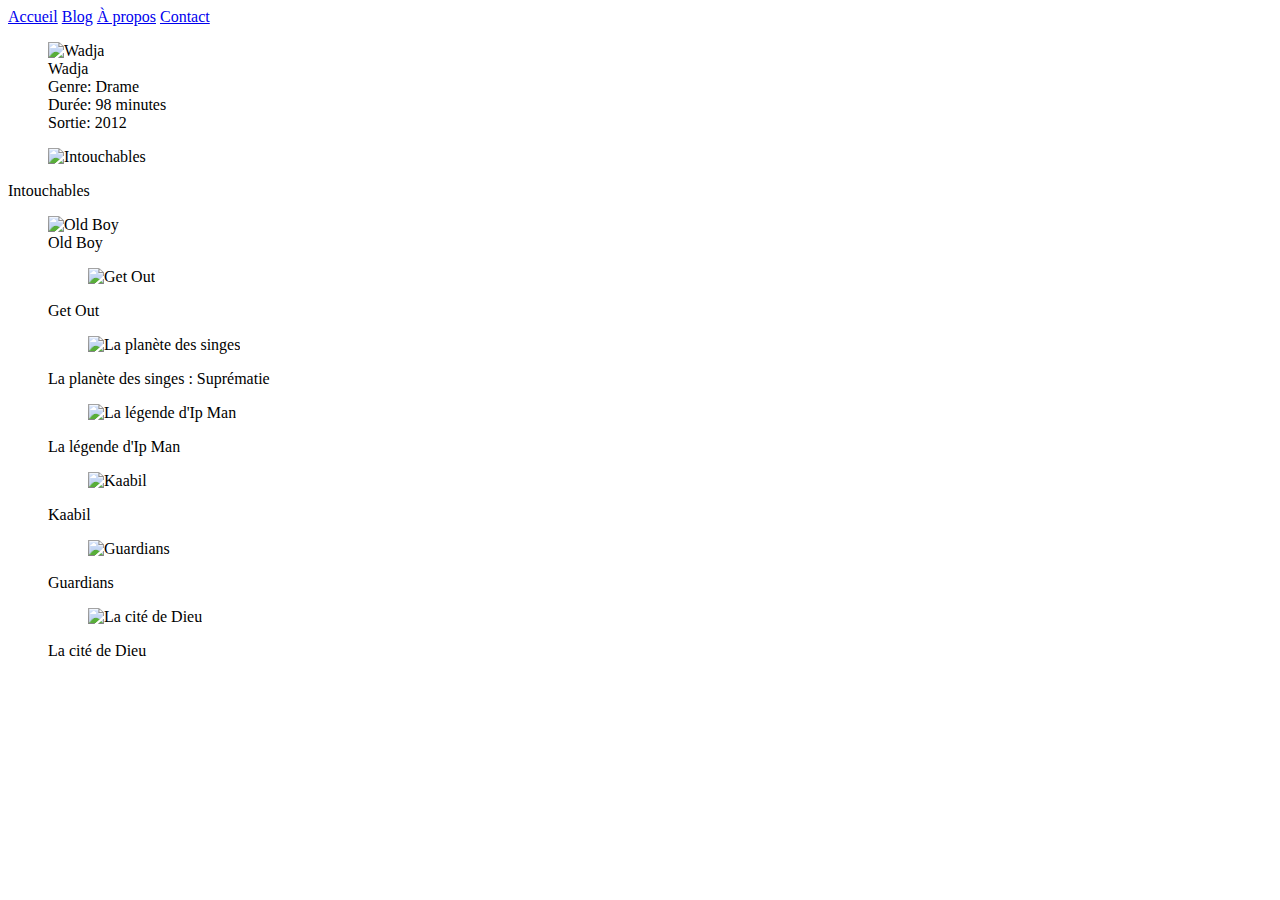
==== commit 3a811408: "travail" ====
--- a/index.html
+++ b/index.html
@@ -5,34 +5,94 @@
     <meta charset="utf-8">
     <meta name="viewport" content="width=device-width, initial-scale=1">
     <link href="https://fonts.googleapis.com/css?family=Playfair+Display:400,400i,700|Montserrat" rel="stylesheet">
-    <link href="css/stylesheet.css" rel="stylesheet">
+    <link href="style.css" type="text/css" rel="stylesheet">
+    <script src="https://use.fontawesome.com/64906f59e1.js"></script>
 </head>
 <body>
-    <h1>La Planète des singes : Suprématie</h1>
-    <p>Protégés par la jungle, César et les singes sont confrontés à l'armée d'un colonel humain sanguinaire qui cherche à tout prix à retrouver César pour installer la domination des hommes sur les primates. Défaits lors d'un assaut violent, le colonel se déplace en personne dans le refuge de César pour le tuer alors que ce dernier venait de prendre la décision de faire avancer la colonie vers un désert repéré par son fils et son ami Rocket, où les humains ne pourraient plus leur causer d'ennuis. Le Colonel tue le fils de César ainsi que sa femme, épargnant sans le savoir un autre nouveau-né du singe. César tente de le tuer pour cet acte mais n'y parvient pas. Il se lance alors à sa poursuite, aidé par Maurice, Rocket et Luca tandis que la colonie avance vers le désert promis.
+  <main>
+  <header>
+<nav>
+  <a href="#">Accueil</a>
+  <a href="blog.html">Blog</a>
+  <a href="#">À propos</a>
+  <a href="contact.html">Contact</a>
+</nav>
 
-        Rencontrant en chemin un autre singe sachant parler, échappé d'un zoo, ils trouveront sur leur route une petite fille et son père. Celui-ci, ancien combattant dans l'armée du colonel, tentera de tuer César qui sera plus rapide que lui. L'orpheline s'avère être muette et Maurice insiste pour la prendre sous son aile.
+<section>
+  <div>
 
-        Le groupe retrouvera l'armée du colonel qui laisse derrière lui de nombreuses traces dont des cadavres humains de sa propre armée. Il aura, notamment, capturé toute la colonie de singes qui s'enfuyait et les obligera à construire un mur destiné à le protéger de troupes ennemies. En effet, après avoir capturé César, il lui expliquera que le virus de la grippe simienne qui a détruit l'humanité est encore présent dans les gènes des survivants et est en train de muter, rendant muet et à l'état d'animal quiconque serait touché. Il a donc exterminé certains de ses hommes touchés ainsi que son propre fils unique. Certains soldats avaient des enfants touchés et ont préféré s'enfuir. Evidemment, les autres troupes militaires ne cautionnent pas cela et viennent arrêter cette folie meurtrière. C'est pourquoi il a besoin d'un mur.
+</div>
+</section>
 
-        Au terme d'une bataille épique où César est blessé par un tireur d'élite qu'il avait épargné, le colonel se suicide après s'être rendu compte qu'il était touché par le virus à son tour. César aura préféré l'épargner malgré la haine qu'il ressentait à son égard pour ne pas devenir comme Koba, le singe responsable de la guerre entre Hommes et Primates.
+</header>
 
-        Les singes libérés partent une nouvelle fois en direction du désert en compagnie de la petite orpheline que Maurice rebaptise Nova et atteignent une immense étendue d'eau où ils vont pouvoir s'installer. Malheureusement, la blessure de César s'est infectée et il a attendu de savoir son peuple en sécurité pour s'éteindre dans les bras de Maurice en lui faisant promettre de veiller sur la colonie. En retour, Maurice lui promet que le fils de César, Cornélius, saura qui était son père : le sauveur des singes.</p>
-        <img src="http://www.lebleudumiroir.fr/wp-content/uploads/2016/12/planete-singes-suprematie.jpg" alt="apes">
-        <h1>john wick 2</h1>
-        <h2>Synopsis</h2>
-        
-        <p>John Wick est de nouveau obligé de sortir de sa retraite anticipée par un ancien associé comptant prendre le contrôle d’une confrérie d’assassins internationaux. Ayant juré de l’aider, John se rend à Rome où il doit affronter certains des tueurs les plus dangereux au monde</p>
-            <h1>Résumé détaillé</h1>
-            <p>Quatre jours après s'être fait attaquer par Viggo Tarasov et son fils3, l'ancien tueur à gages John Wick retrouve la trace de sa Ford Mustang Mach 1 (en) dans un atelier de voitures volés appartenant à Abram Tarasov, frère de Viggo. Après avoir neutralisé les hommes d'Abram, au cours duquel sa voiture est endommagée, Wick épargne Abram et conclut un pacte de paix avant de retourner chez lui. À peine rentré et après avoir confié sa voiture à Aurelio pour la réparer, John reçoit la visite de Santino D'Antonio, un seigneur du crime italien, venu pour qu'il s'acquitte d'une dette qui lui a permis de se retirer et d'épouser Helen, en lui présentant un Marqueur, sorte de contrat symbolisé par un médaillon marqué par un serment de sang. Wick décline ce service, prétextant qu'il est retraité. En représailles, Santino détruit sa maison au lance-grenades. Wick réussit à s'échapper avec son chien qu'il va laisser à l'hôtel Continental.
+<section>
+  <figure>
+  <img src="http://fr.web.img4.acsta.net/medias/nmedia/18/93/76/88/20401764.jpg" alt="Wadja"/>
+<figcaption>Wadja
+  <br/>
+  Genre:	Drame
+  <br/>
+  Durée:	98 minutes
+  <br/>
+  Sortie:	2012</figcaption>
+</figure>
 
-                Winston, le propriétaire du Continental, rappelle à John qu'il enfreint l'une des règles du milieu si il n'honore pas ce contrat. Wick accepte le contrat et rencontre Santino, qui lui annonce qu'il doit exécuter sa sœur, Gianna, afin d'obtenir son siège à un conseil de hauts dignitaires du crime. Pour cette mission, Wick sera suivi par Ares, garde du corps de Santino, qui garde un œil sur les faits et gestes de l'ex-assassin. À Rome, Wick se rend à la fête organisée par Gianna et la confronte. Face à une mort certaine, elle se suicide avant que John ne lui mette une balle dans la tête. Toutefois, il est repéré par Cassian, garde du corps de Gianna, qui comprend qu'il a tué sa patronne. En voulant s'échapper dans les catacombes, il est attaqué par les hommes de Cassian et par Ares. Après avoir tué la plupart d'entre eux, sauf Ares, qui fuit, Wick affronte Cassian dans un combat brutal qui se finit à la réception du Continental de Rome, où Wick s'est temporairement installé, et cesse les hostilités en raison des règles. Wick et Cassian partagent à contrecœur un verre au bar et le second jure de venger Gianna.
+    <figure>
+      <img src="http://fr.web.img6.acsta.net/medias/nmedia/18/82/69/17/19806656.jpg" alt="Intouchables"/>
+    </figure>
+  <figcaption>Intouchables</figcaption>
 
-                Alors que Wick est de retour à New York, Santino met un contrat de sept millions de dollars sur la tête du tueur. Wick affronte plusieurs tueurs et les neutralise avant d'être confronté à Cassian dans un nouveau combat qui se termine dans le métro au cours duquel Wick blesse sérieusement son adversaire au couteau, mais le laisse vivre par respect professionnel. Également blessé, Wick demande l'aide au Bowery King, seigneur du crime du monde souterrain. Soigné par ses hommes, Wick obtient du Bowery King une arme avec sept cartouches représentant symboliquement les sept millions du contrat et en l'emmenant à l'endroit où se trouve Santino. Wick élimine les hommes de ce dernier et neutralise Ares après un combat intense. Santino, qui est parvenu à s'échapper, se réfugie au Continental, où il veut se réfugier indéfiniment pour lui échapper. En dépit de l'avertissement de Winston, Wick tue Santino.
+    <figure>
+      <img src="https://www.uppic.org/image-185A_5499964F.jpg" alt="Old Boy"/>
+<figcaption>Old Boy</figcaption>
 
-                Après avoir récupéré son chien et s'être rendu dans les décombres de sa maison pour récupérer la chaîne de sa défunte épouse, Wick rencontre Winston à Central Park, qui lui apprend que le conseil de hauts dignitaires du crime a doublé l'offre pour l'abattre et qu'elle est valable à travers le monde. Winston décide d'excommunier Wick, qui lui fait perdre tout accès et tous privilèges aux ressources du milieu, mais lui laisse une longueur d'avance en retardant d'une heure son excommunication. Avant de fuir, Wick demande à Winston d'envoyer un message qu'il va tuer tous ceux qui le suivent. Soupçonneux de tout le monde comme des tueurs de tous les coins de New York, Wick fuit en courant avec son chien.</p>
-            </body>
-            <footer>
+    <figure>
+      <img src="http://fr.web.img4.acsta.net/pictures/17/03/16/13/25/487327.jpg" alt="Get Out"/>
+      </figure>
+<figcaption>Get Out</figcaption>
 
-            </footer>
-            </html>
+  <figure>
+      <img src="https://media.senscritique.com/media/000016961568/source_big/La_Planete_des_singes_Suprematie.jpg" alt="La planète des singes">
+    </figure>
+<figcaption>La planète des singes : Suprématie</figcaption>
+
+    <figure>
+      <img src="https://www.cinemotions.com/affiche.Ip-Man-la-legende-est-nee.42160.jpg" alt="La légende d'Ip Man">
+      </figure>
+<figcaption>La légende d'Ip Man</figcaption>
+
+    <figure>
+      <img src="https://files.slack.com/files-tmb/T04735J22-F6HMHEDUJ-c4e8c218cb/imagesw_1024.jpg" alt="Kaabil">
+    </figure>
+<figcaption>Kaabil</figcaption>
+
+    <figure>
+      <img src="http://static.fanactu.com/img/actualites/cinema/6068/1_1_3_guardians-affiche-russe.jpg" alt="Guardians">
+     </figure>
+  <figcaption>Guardians</figcaption>
+
+  <figure>
+    <img src="http://fr.web.img5.acsta.net/medias/nmedia/18/35/05/63/affiche.jpg" alt="La cité de Dieu">
+   </figure>
+<figcaption>La cité de Dieu</figcaption>
+
+</section>
+
+<section>
+</section>
+
+</main>
+</body>
+
+
+<footer>
+<nav>
+  <a><i class="fa fa-twitter" aria-hidden="true"></i></a>
+	<a><i class="fa fa-facebook" aria-hidden="true"></i></a>
+	<a><i class="fa fa-instagram" aria-hidden="true"></i></a>
+	<a><i class="fa fa-google-plus" aria-hidden="true"></i></a>
+</nav>
+
+</footer>
+</html>
